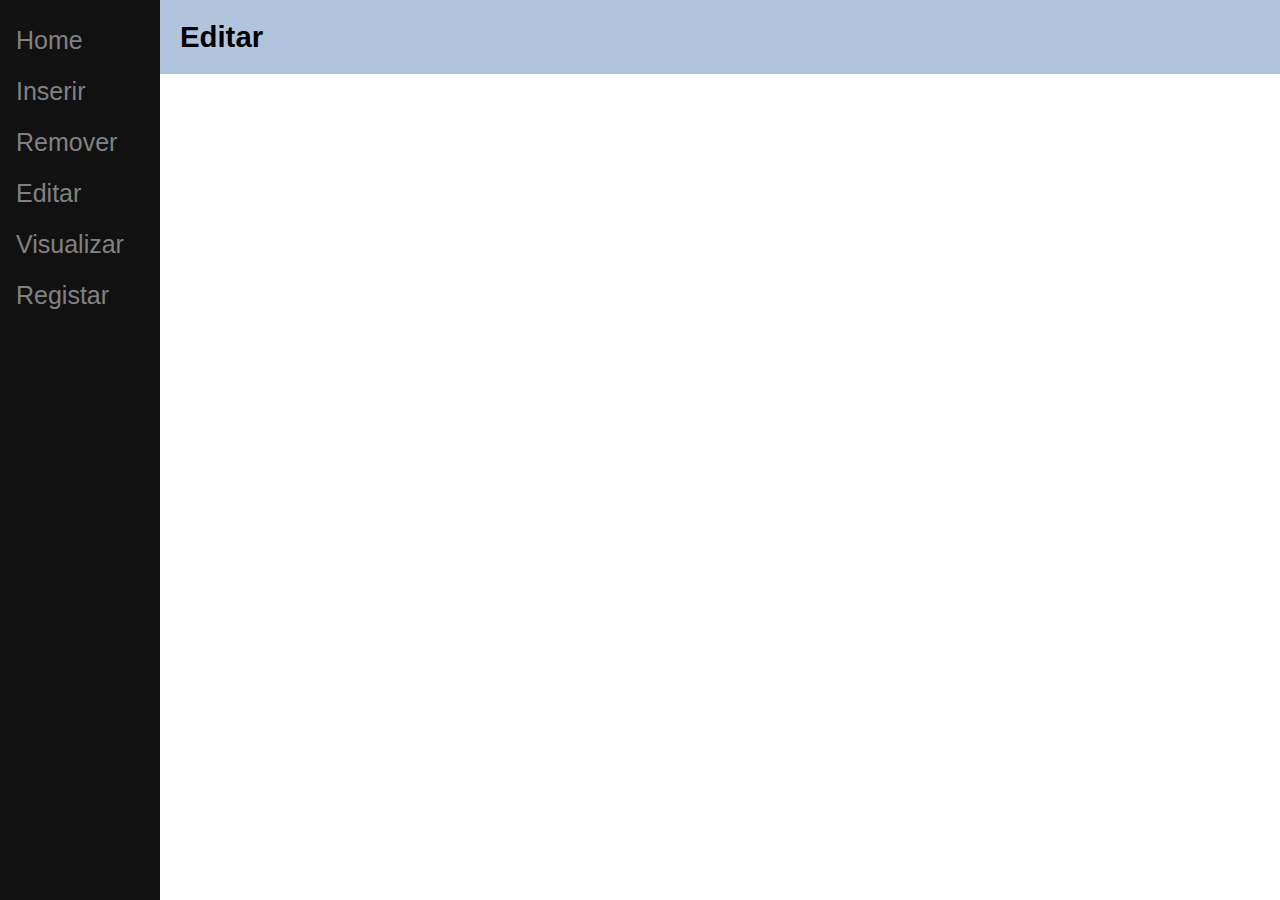
==== proj3/web/edit.html @ 98852215 "App: initial commit" ====
<!DOCTYPE html>
<html>
	<script>
		function goBack() {
		  window.history.back();
		}
	</script>
	<head>
		<meta charset="utf-8" />
		<meta name="viewport" content="width=device-width, initial-scale=1" />
		<link rel="stylesheet" href="style.css" />
	</head>
	<body>
		<div class="sidenav">
			<a href="index.html">Home</a>
			<a href="insert.html">Inserir</a>
			<a href="remove.html">Remover</a>
			<a href="">Editar</a>
			<a href="view.html">Visualizar</a>
			<a href="register.html">Registar</a>
		</div>

		<div id="tr" class="main">
			<h1 id="title">Editar</h1>
			<div class="container">
				
			</div>
		</div>
	</body>
</html>
---- proj3/web/style.css ----
html, body {
    margin: 0;
    height: 100%;
    font-size: 11pt;
    font-family: sans-serif;
}

main {
    --home-button-height: 30px;
}

.main {
	margin-left: 160px;
}

#title {
    padding: 20px;
    margin-top: 0px;
    background-color: #B0C4DE;
}

.sidenav {
	height: 100%; /* Full-height: remove this if you want "auto" height */
	width: 160px; /* Set the width of the sidebar */
	position: fixed; /* Fixed Sidebar (stay in place on scroll) */
	z-index: 1; /* Stay on top */
	top: 0; /* Stay at the top */
	left: 0;
	background-color: #111; /* Black */
	overflow-x: hidden; /* Disable horizontal scroll */
	padding-top: 20px;
}

.sidenav a {
	padding: 6px 8px 16px 16px;
	text-decoration: none;
	font-size: 25px;
	color: #818181;
	display: block;
}

.sidenav a:hover {
	color: #f1f1f1;
}

a {
	padding: 5px 10px;
}

a:hover {
	color: black;
}

.page {
	padding-left: 20px;
}

li {
	padding-bottom: 30px;
	padding-left: 20px;
	font-size: 17px;
}

#new {
	padding-left: 20px;
	padding-right: 20px;
}

.view-btn {
	padding-left: 20px;
	padding-bottom: 20px;
}

.back-btn {
	margin-left: 20px;
	margin-bottom: 20px;
}

.table {
	padding-left: 20px;
}
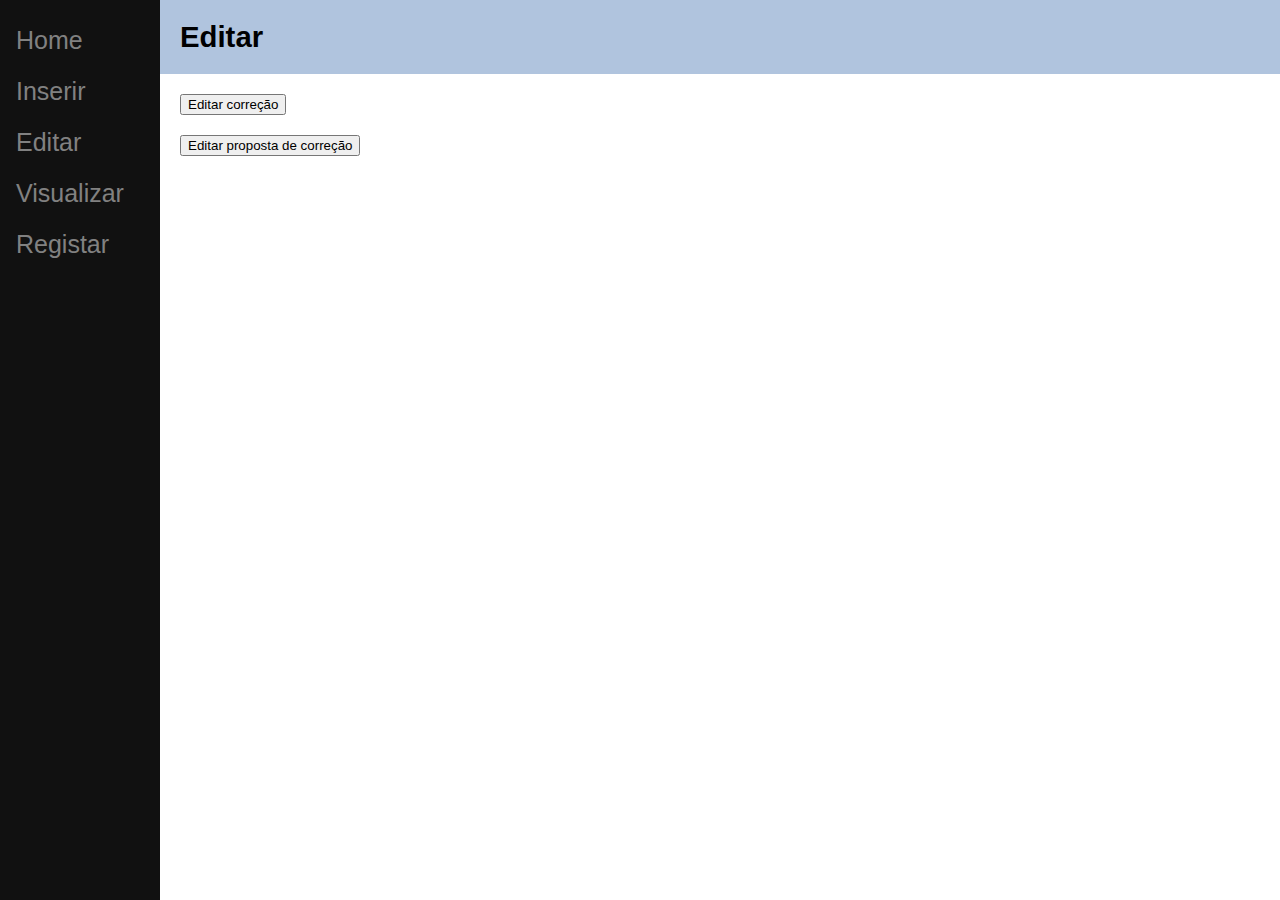
==== commit 5c67b372: "Refactor: Insert page" ====
--- a/proj3/web/edit.html
+++ b/proj3/web/edit.html
@@ -14,7 +14,6 @@
 		<div class="sidenav">
 			<a href="index.html">Home</a>
 			<a href="insert.html">Inserir</a>
-			<a href="remove.html">Remover</a>
 			<a href="">Editar</a>
 			<a href="view.html">Visualizar</a>
 			<a href="register.html">Registar</a>
@@ -22,9 +21,12 @@
 
 		<div id="tr" class="main">
 			<h1 id="title">Editar</h1>
-			<div class="container">
-				
-			</div>
+			<form class="view-btn" action="corrections.php" method="post">
+				<input type="submit" value="Editar correção">
+			</form>
+			<form class="view-btn" action="corrections.php" method="post">
+				<input type="submit" value="Editar proposta de correção">
+			</form>
 		</div>
 	</body>
 </html>
--- a/proj3/web/style.css
+++ b/proj3/web/style.css
@@ -79,3 +79,14 @@
 .table {
 	padding-left: 20px;
 }
+
+.row
+{
+    display: table;
+    width: 100%; /*Optional*/
+}
+
+.column
+{
+    display: table-cell;
+}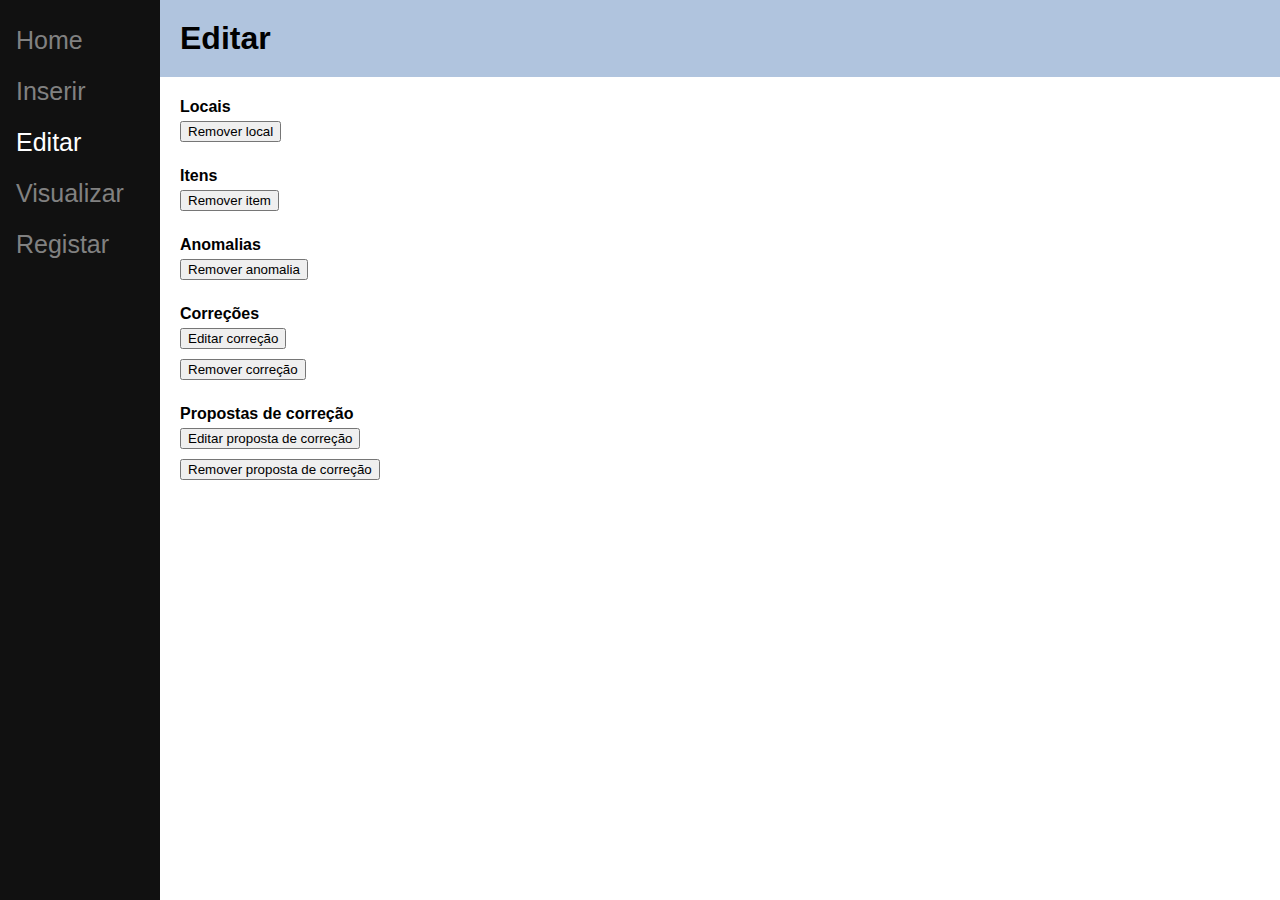
==== commit 46807d8b: "Implement insert and remove for 'Local', 'Item' & 'Anomalia'" ====
--- a/proj3/web/edit.html
+++ b/proj3/web/edit.html
@@ -1,32 +1,77 @@
-<!DOCTYPE html>
-<html>
-	<script>
-		function goBack() {
-		  window.history.back();
-		}
-	</script>
-	<head>
-		<meta charset="utf-8" />
-		<meta name="viewport" content="width=device-width, initial-scale=1" />
-		<link rel="stylesheet" href="style.css" />
-	</head>
-	<body>
-		<div class="sidenav">
-			<a href="index.html">Home</a>
-			<a href="insert.html">Inserir</a>
-			<a href="">Editar</a>
-			<a href="view.html">Visualizar</a>
-			<a href="register.html">Registar</a>
-		</div>
-
-		<div id="tr" class="main">
-			<h1 id="title">Editar</h1>
-			<form class="view-btn" action="corrections.php" method="post">
-				<input type="submit" value="Editar correção">
-			</form>
-			<form class="view-btn" action="corrections.php" method="post">
-				<input type="submit" value="Editar proposta de correção">
-			</form>
-		</div>
-	</body>
-</html>
+<!DOCTYPE html>
+<html>
+	<script>
+		function goBack() {
+		  window.history.back();
+		}
+	</script>
+	<head>
+		<meta charset="utf-8" />
+		<meta name="viewport" content="width=device-width, initial-scale=1" />
+		<link rel="stylesheet" href="style.css" />
+	</head>
+	<body>
+		<div class="sidenav">
+			<a href="index.html">Home</a>
+			<a href="insert.html">Inserir</a>
+			<a class="active" href="">Editar</a>
+			<a href="view.html">Visualizar</a>
+			<a href="register.html">Registar</a>
+		</div>
+
+		<div id="tr" class="main">
+			<h1 id="title">Editar</h1>
+
+			<div class="row">
+				<div class="column">
+					<b>Locais</b>
+					<form action="remove/place/places.php" method="post">
+						<p> <input id="submit-btn" type="submit" value="Remover local"/> </p>
+					</form>
+				</div>
+			</div>
+
+			<div class="row">
+				<div class="column">
+					<b>Itens</b>
+					<form action="remove/item/itens.php" method="post">
+						<p> <input id="submit-btn" type="submit" value="Remover item"/> </p>
+					</form>
+				</div>
+			</div>
+			
+			<div class="row">
+				<div class="column">
+					<b>Anomalias</b>
+					<form action="remove/anomalia/anomalias.php" method="post">
+						<p> <input id="submit-btn" type="submit" value="Remover anomalia"/> </p>
+					</form>
+				</div>
+			</div>
+
+			<div class="row">
+				<div class="column">
+					<b>Correções</b>
+					<form action="" method="post">
+						<p> <input id="submit-btn" type="submit" value="Editar correção"/> </p>
+					</form>
+					<form action="" method="post">
+						<p> <input id="submit-btn" type="submit" value="Remover correção"/> </p>
+					</form>
+				</div>
+			</div>
+
+			<div class="row">
+				<div class="column">
+					<b>Propostas de correção</b>
+					<form action="" method="post">
+						<p> <input id="submit-btn" type="submit" value="Editar proposta de correção"/> </p>
+					</form>
+					<form action="" method="post">
+						<p> <input id="submit-btn" type="submit" value="Remover proposta de correção"/> </p>
+					</form>
+				</div>
+			</div>	
+		</div>
+	</body>
+</html>
--- a/proj3/web/style.css
+++ b/proj3/web/style.css
@@ -1,92 +1,97 @@
-html, body {
-    margin: 0;
-    height: 100%;
-    font-size: 11pt;
-    font-family: sans-serif;
-}
-
-main {
-    --home-button-height: 30px;
-}
-
-.main {
-	margin-left: 160px;
-}
-
-#title {
-    padding: 20px;
-    margin-top: 0px;
-    background-color: #B0C4DE;
-}
-
-.sidenav {
-	height: 100%; /* Full-height: remove this if you want "auto" height */
-	width: 160px; /* Set the width of the sidebar */
-	position: fixed; /* Fixed Sidebar (stay in place on scroll) */
-	z-index: 1; /* Stay on top */
-	top: 0; /* Stay at the top */
-	left: 0;
-	background-color: #111; /* Black */
-	overflow-x: hidden; /* Disable horizontal scroll */
-	padding-top: 20px;
-}
-
-.sidenav a {
-	padding: 6px 8px 16px 16px;
-	text-decoration: none;
-	font-size: 25px;
-	color: #818181;
-	display: block;
-}
-
-.sidenav a:hover {
-	color: #f1f1f1;
-}
-
-a {
-	padding: 5px 10px;
-}
-
-a:hover {
-	color: black;
-}
-
-.page {
-	padding-left: 20px;
-}
-
-li {
-	padding-bottom: 30px;
-	padding-left: 20px;
-	font-size: 17px;
-}
-
-#new {
-	padding-left: 20px;
-	padding-right: 20px;
-}
-
-.view-btn {
-	padding-left: 20px;
-	padding-bottom: 20px;
-}
-
-.back-btn {
-	margin-left: 20px;
-	margin-bottom: 20px;
-}
-
-.table {
-	padding-left: 20px;
-}
-
-.row
-{
-    display: table;
-    width: 100%; /*Optional*/
-}
-
-.column
-{
-    display: table-cell;
+html, body {
+    margin: 0;
+    height: 100%;
+    font-family: sans-serif;
+}
+
+main {
+    --home-button-height: 30px;
+}
+
+.main {
+	margin-left: 160px;
+}
+
+#title {
+    padding: 20px;
+    margin-top: 0px;
+    background-color: #B0C4DE;
+}
+
+.sidenav {
+	height: 100%;
+	width: 160px;
+	position: fixed;
+	z-index: 1;
+	top: 0;
+	left: 0;
+	background-color: #111;
+	overflow-x: hidden;
+	padding-top: 20px;
+}
+
+.sidenav a {
+	padding: 6px 8px 16px 16px;
+	text-decoration: none;
+	font-size: 25px;
+	color: #818181;
+	display: block;
+}
+
+.sidenav a:hover {
+	color: #f1f1f1;
+}
+
+.sidenav a.active {
+	color: white;
+}
+
+.page {
+	padding-left: 20px;
+}
+
+li {
+	padding-bottom: 30px;
+	padding-left: 20px;
+	font-size: 17px;
+}
+
+.view-btn {
+	padding-left: 20px;
+	padding-top: 5px;
+}
+
+.back-btn {
+	margin-left: 20px;
+	margin-bottom: 20px;
+}
+
+.table {
+	padding-left: 20px;
+}
+
+.row
+{
+    display: table;
+    padding-bottom: 20px;
+}
+
+.column
+{
+    display: table-cell;
+   	padding-left: 20px;
+   	padding-right: 20px;
+}
+
+form  { display: table;      }
+p     { display: table-row;  }
+label { display: table-cell; }
+input { display: table-cell; }
+
+input {
+	margin: 5px;
+}
+
+#submit-btn {
+	margin-left: 0px;
 }